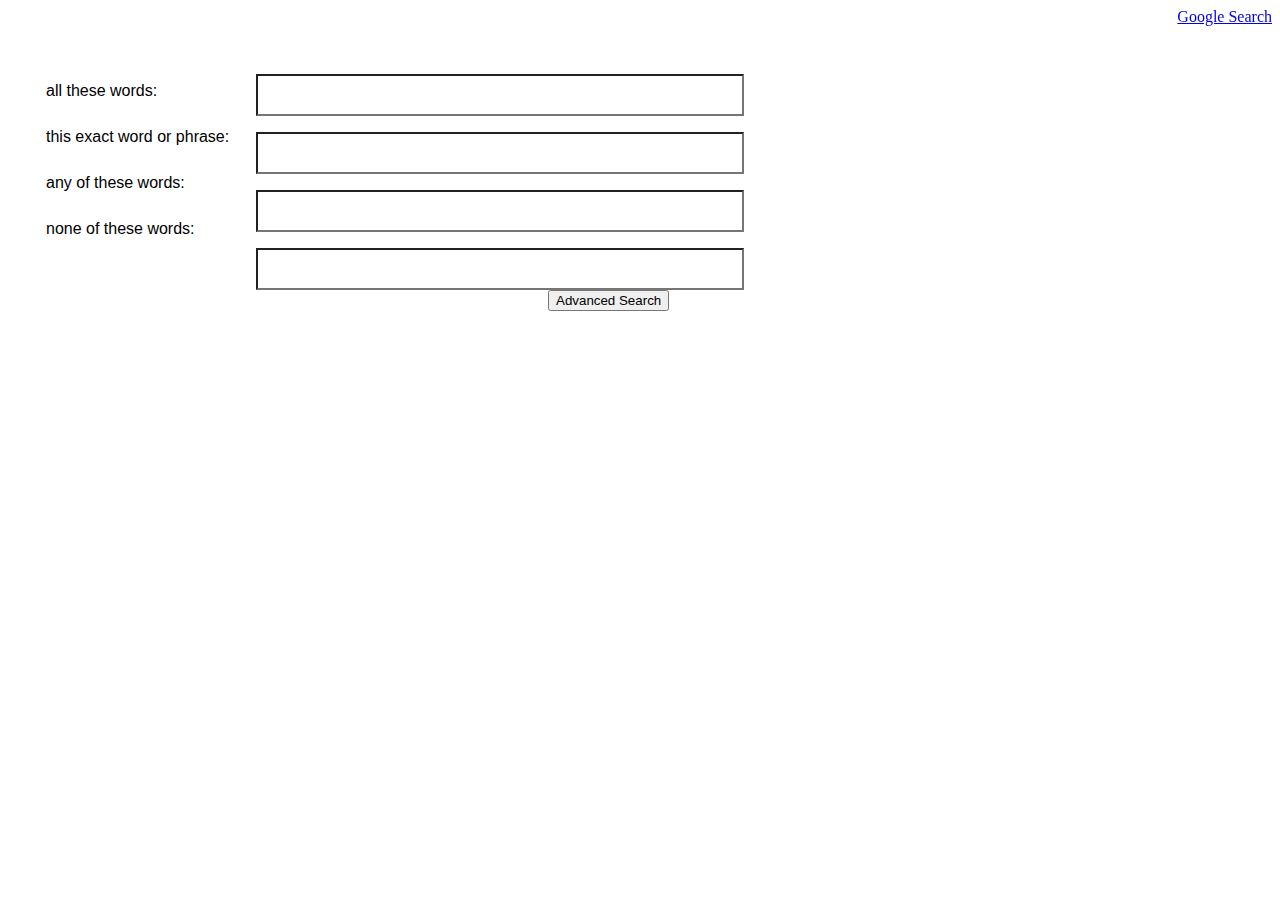
==== advanced.html @ 4c42a4da "First commit" ====
<!DOCTYPE html>
<html lang="en">
    <head>
        <title>Google Advanced Search</title>
        <!--Bootstrap CSS-->
        <link href="https://cdn.jsdelivr.net/npm/bootstrap@5.1.3/dist/css/bootstrap.min.css" rel="stylesheet" integrity="sha384-1BmE4kWBq78iYhFldvKuhfTAU6auU8tT94WrHftjDbrCEXSU1oBoqyl2QvZ6jIW3" crossorigin="anonymous">
        <style>
            div.relative{
                position: relative;
                top: 24px;
                left: 0px;
                width: 1060px;
                height: 400px;
            }
            div.advanced_options{
                position: absolute;
                top: 4px;
                left: 10px;
                width: 240px;
                height: 280px;
            }
            div.advanced_options > p{
                font-family: Arial, Helvetica, sans-serif;
                font-size: 16px;
                margin: 28px;
            }
            div.advanced_inputs{
                position: absolute;
                top: 16px;
                left: 240px;
                width: 480px;
                height: 280px;
            }
            div.advanced_inputs > .input_form{
                background-color:white;
                width: 480px;
                height: 36px;
                margin: 8px;
            }
            div.advanced_submit{
                position: absolute;
                top: 240px;
                left: 540px;
                width: 160px;
                height: 28px;
            }
            a[href="index.html"]{
                position: fixed;
                top: 0px;
                right: 0px;
                margin: 8px;
            }
        </style>
    </head>
    <body>
        <a href="index.html">Google Search</a>
        <br>
        <form action="https://www.google.com/search">
            <div class="relative">
                <div class="advanced_options">
                    <p>all these words:</p>
                    
                    <p>this exact word or phrase:</p>
                    
                    <p>any of these words:</p>
                    
                    <p>none of these words:</p>
                </div>
                <div class="advanced_inputs">
                    <!--Search with all these words-->
                    <input class="input_form" type="text" name="as_q">
                    <br>
                    <!--Search with this exact word or phrase-->
                    <input class="input_form" type="text" name="as_epq">
                    <br>
                    <!--Search with any of these words-->
                    <input class="input_form" type="text" name="as_oq">
                    <br>
                    <!--Search with none of these words-->
                    <input class="input_form" type="text" name="as_eq">
                </div>
                <div class="advanced_submit">
                    <input type="hidden" name="as_qdr" value="all">
                    <input type="hidden" name="as_occt" value="any">
                    <input type="hidden" name="safe" value="images">
                    <input class="btn btn-primary" type="submit" value="Advanced Search">
                </div>
            </div>
        </form>
    </body>
</html>
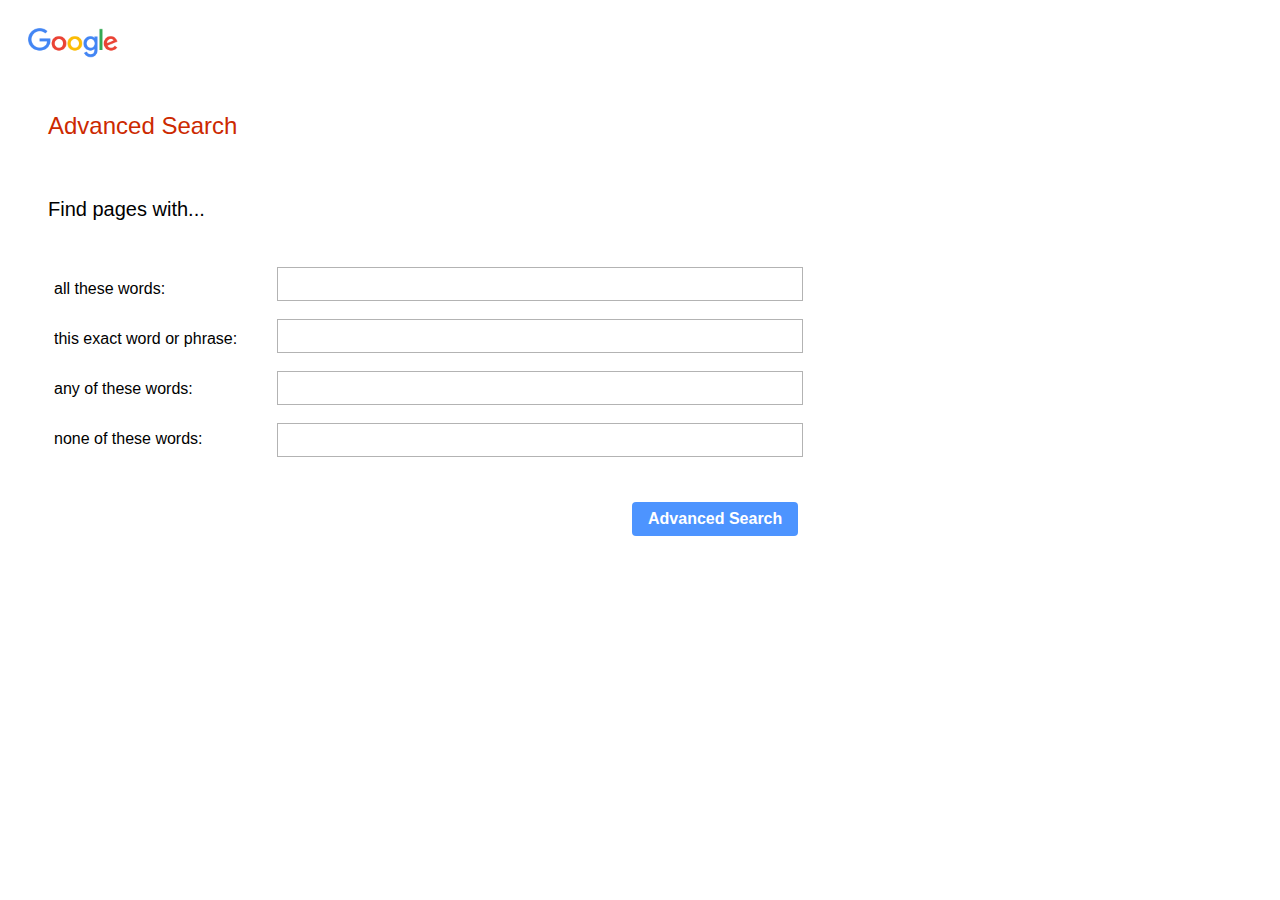
==== commit 0540d12f: "Match Google's own aesthetics" ====
--- a/advanced.html
+++ b/advanced.html
@@ -2,70 +2,116 @@
 <html lang="en">
     <head>
         <title>Google Advanced Search</title>
-        <!--Bootstrap CSS-->
-        <link href="https://cdn.jsdelivr.net/npm/bootstrap@5.1.3/dist/css/bootstrap.min.css" rel="stylesheet" integrity="sha384-1BmE4kWBq78iYhFldvKuhfTAU6auU8tT94WrHftjDbrCEXSU1oBoqyl2QvZ6jIW3" crossorigin="anonymous">
+        <!-- Specify the character encoding for the HTML document. -->
+        <meta charset="UTF-8">
+        <!-- Set the viewport to make website look good on all devices -->
+        <meta name="viewport" content="width=device-width, initial-scale=1.0">
         <style>
+            body{
+                font-family: Arial, Helvetica, sans-serif;
+            }
             div.relative{
                 position: relative;
-                top: 24px;
+                top: 0px;
                 left: 0px;
                 width: 1060px;
                 height: 400px;
             }
+            div.link{
+                position: absolute;
+                top: 16px;
+                left: 16px;
+                width: 100px;
+                height: 40px;
+            }
+            div.banner1{
+                position: absolute;
+                top: 80px;
+                left: 40px;
+                width: 220px;
+                height: 65px;
+                font-size: 24px;
+                color: #cc2900;
+            }
+            div.banner2{
+                position: absolute;
+                top: 170px;
+                left: 40px;
+                width: 200px;
+                height: 40px;
+                font-size: 20px;
+                color: black;
+            }
             div.advanced_options{
                 position: absolute;
-                top: 4px;
-                left: 10px;
-                width: 240px;
-                height: 280px;
+                top: 240px;
+                left: 14px;
+                width: 250px;
+                height: 250px;
             }
             div.advanced_options > p{
-                font-family: Arial, Helvetica, sans-serif;
                 font-size: 16px;
-                margin: 28px;
+                margin: 32px;
             }
             div.advanced_inputs{
                 position: absolute;
-                top: 16px;
-                left: 240px;
-                width: 480px;
-                height: 280px;
+                top: 250px;
+                left: 260px;
+                width: 580px;
+                height: 240px;
             }
             div.advanced_inputs > .input_form{
                 background-color:white;
-                width: 480px;
-                height: 36px;
-                margin: 8px;
+                width: 520px;
+                height: 30px;
+                margin: 9px;
+                border: 1.2px solid #b3b3b3;
             }
             div.advanced_submit{
                 position: absolute;
-                top: 240px;
-                left: 540px;
-                width: 160px;
-                height: 28px;
+                top: 490px;
+                left: 620px;
+                width: 200px;
+                height: 40px;
             }
-            a[href="index.html"]{
-                position: fixed;
-                top: 0px;
-                right: 0px;
-                margin: 8px;
+            .button_submit{
+                background-color: #4d94ff; /* Green */
+                border-radius: 4px;
+                border: none;
+                color: white;
+                padding: 8px 16px;
+                text-align: center;
+                text-decoration: none;
+                display: inline-block;
+                font-size: 16px;
+                font-weight: bold;
+                margin: 4px;
+            } 
+            img{
+                width: 90px;
+                height: 30px;
+                margin: 4px;
             }
         </style>
     </head>
     <body>
-        <a href="index.html">Google Search</a>
-        <br>
-        <form action="https://www.google.com/search">
-            <div class="relative">
-                <div class="advanced_options">
-                    <p>all these words:</p>
-                    
-                    <p>this exact word or phrase:</p>
-                    
-                    <p>any of these words:</p>
-                    
-                    <p>none of these words:</p>
-                </div>
+        <div class="relative">
+            <div class="link">
+                <a href="index.html"><img src="google.png" alt="index"></a>
+            </div>
+            <div class="banner1">
+                <p>Advanced Search</p>
+            </div>
+            <div class="banner2">
+                <p>Find pages with...</p>
+            </div>
+            <div class="advanced_options">
+                <p>all these words:</p>    
+                <p>this exact word or phrase:</p>   
+                <p>any of these words:</p>   
+                <p>none of these words:</p>
+            </div>
+            <form action="https://www.google.com/search">
                 <div class="advanced_inputs">
                     <!--Search with all these words-->
                     <input class="input_form" type="text" name="as_q">
@@ -83,9 +129,9 @@
                     <input type="hidden" name="as_qdr" value="all">
                     <input type="hidden" name="as_occt" value="any">
                     <input type="hidden" name="safe" value="images">
-                    <input class="btn btn-primary" type="submit" value="Advanced Search">
+                    <input class="button_submit" type="submit" value="Advanced Search">
                 </div>
-            </div>
-        </form>
+            </form>
+        </div>
     </body>
 </html>